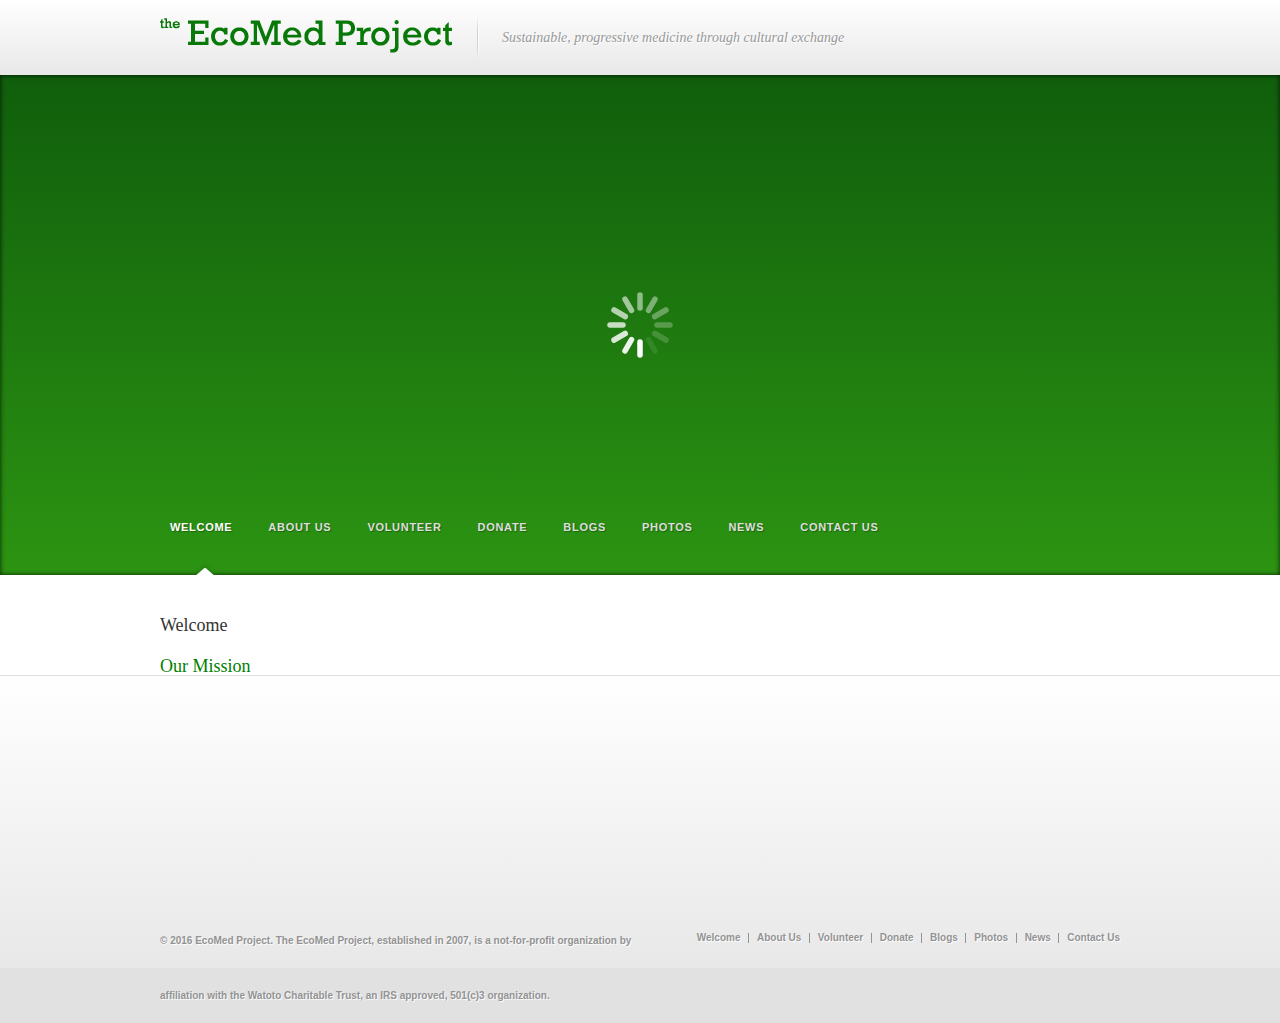
==== index.html @ 35cd2a1d "Major HTML clean up on home page" ====
<!DOCTYPE html>
<html dir="ltr" lang="en-US">
<head>
  <meta http-equiv="Content-Type" content="text/html; charset=UTF-8" />
  <title>EcoMed Project</title>
  <link rel="icon" href="/static/themes/wpaid/favicon.ico" type="image/x-icon" /> 
  <link rel="stylesheet" href="/static/themes/wpaid/style.css" type="text/css" media="screen" />
  <link rel='stylesheet' href='/static/css/main.css' type='text/css' media='all' />
  <script src="https://ajax.googleapis.com/ajax/libs/jquery/1.12.4/jquery.min.js"></script>
  <link rel='canonical' href='http://ecomedproject.org/' />
</head>

<body class="home page page-id-38 page-template page-template-fullpage-php">

  <div id="headerContainer">
    <div id="header">
      <a id="logo" href="/">
        <img src="/static/img/green-logo.png" alt="EcoMed Project Logo" />
      </a>
          
      <h1 id="description">Sustainable, progressive medicine through cultural exchange</h1>   

    </div><!--end header-->
  </div><!--end headerContainer-->    

  <!-- Nav and Slider -->
  <div id="menuContainer">

    <!-- Slider -->
    <div id="pxs_container" class="pxs_container">
      <div class="pxs_bg">
        <div class="pxs_bg1"></div>
      </div>
      <div class="pxs_slider_wrapper">
        <ul class="pxs_slider">
          <li><a href="http://ecomedproject.org/2012/09/welcome-19/"><img width="936" height="328" src="http://ecomedproject.org/wp-content/uploads/2012/09/boat-936x328.jpg" class="attachment-slider wp-post-image" alt="boat" title="" /></a></li>
          <li><a href="http://ecomedproject.org/2012/09/welcome-18/"><img width="936" height="328" src="http://ecomedproject.org/wp-content/uploads/2012/09/liza-936x328.jpg" class="attachment-slider wp-post-image" alt="liza" title="" /></a></li>
          <li><a href="http://ecomedproject.org/2012/09/welcome-17/"><img width="936" height="328" src="http://ecomedproject.org/wp-content/uploads/2012/09/momandchild1-936x328.jpg" class="attachment-slider wp-post-image" alt="momandchild1" title="" /></a></li>
          <li><a href="http://ecomedproject.org/2012/09/welcome-16/"><img width="936" height="328" src="http://ecomedproject.org/wp-content/uploads/2012/09/Clinic2-936x328.jpg" class="attachment-slider wp-post-image" alt="Clinic2" title="" /></a></li>
          <li><a href="http://ecomedproject.org/2012/09/welcome-15/"><img width="936" height="328" src="http://ecomedproject.org/wp-content/uploads/2012/09/Clinic1-936x328.jpg" class="attachment-slider wp-post-image" alt="Clinic1" title="" /></a></li>
          <li><a href="http://ecomedproject.org/2012/09/welcome-14/"><img width="800" height="328" src="http://ecomedproject.org/wp-content/uploads/2012/09/groupandclinic-800x328.jpg" class="attachment-slider wp-post-image" alt="groupandclinic" title="" /></a></li>
          <li><a href="http://ecomedproject.org/2012/09/welcome-13/"><img width="936" height="328" src="http://ecomedproject.org/wp-content/uploads/2012/09/groupshot-936x328.jpg" class="attachment-slider wp-post-image" alt="groupshot" title="" /></a></li>
          <li><a href="http://ecomedproject.org/2012/09/welcome-12/"><img width="936" height="328" src="http://ecomedproject.org/wp-content/uploads/2012/09/groupzstaff-936x328.jpg" class="attachment-slider wp-post-image" alt="groupzstaff" title="" /></a></li>
          <li><a href="http://ecomedproject.org/2012/09/welcome-11/"><img width="936" height="328" src="http://ecomedproject.org/wp-content/uploads/2012/09/janeandmegan-936x328.jpg" class="attachment-slider wp-post-image" alt="janeandmegan" title="" /></a></li>
          <li><a href="http://ecomedproject.org/2012/09/welcome-10/"><img width="936" height="328" src="http://ecomedproject.org/wp-content/uploads/2012/09/kid-936x328.jpg" class="attachment-slider wp-post-image" alt="kid" title="" /></a></li>
          <li><a href="http://ecomedproject.org/2012/09/welcome-9/"><img width="936" height="328" src="http://ecomedproject.org/wp-content/uploads/2012/09/landscape-936x328.jpg" class="attachment-slider wp-post-image" alt="landscape" title="" /></a></li>
          <li><a href="http://ecomedproject.org/2012/09/welcome-8/"><img width="604" height="328" src="http://ecomedproject.org/wp-content/uploads/2012/09/Lisa_Elizabeth_Maya_Patients-604x328.jpg" class="attachment-slider wp-post-image" alt="Lisa_Elizabeth_Maya_Patients" title="" /></a></li>
          <li><a href="http://ecomedproject.org/2012/09/welcome-7/"><img width="936" height="328" src="http://ecomedproject.org/wp-content/uploads/2012/09/me-and-girls-936x328.jpg" class="attachment-slider wp-post-image" alt="me-and-girls" title="" /></a></li>
          <li><a href="http://ecomedproject.org/2012/09/welcome-6/"><img width="936" height="328" src="http://ecomedproject.org/wp-content/uploads/2012/09/maryandkids-936x328.jpg" class="attachment-slider wp-post-image" alt="maryandkids" title="" /></a></li>
          <li><a href="http://ecomedproject.org/2012/09/welcome-5/"><img width="936" height="328" src="http://ecomedproject.org/wp-content/uploads/2012/09/Outpatient_Wait_line2-936x328.jpg" class="attachment-slider wp-post-image" alt="Outpatient_Wait_line2" title="" /></a></li>
          <li><a href="http://ecomedproject.org/2012/09/welcome-4/"><img width="936" height="328" src="http://ecomedproject.org/wp-content/uploads/2012/09/postdeworming1-936x328.jpg" class="attachment-slider wp-post-image" alt="postdeworming1" title="" /></a></li>
          <li><a href="http://ecomedproject.org/2012/09/welcome-3/"><img width="936" height="328" src="http://ecomedproject.org/wp-content/uploads/2012/09/siomafalls1-936x328.jpg" class="attachment-slider wp-post-image" alt="siomafalls1" title="" /></a></li>
          <li><a href="http://ecomedproject.org/2012/09/welcome-2/"><img width="936" height="328" src="http://ecomedproject.org/wp-content/uploads/2012/09/sunset1-936x328.jpg" class="attachment-slider wp-post-image" alt="sunset1" title="" /></a></li>
          <li><a href="http://ecomedproject.org/2012/09/welcome/"><img width="936" height="328" src="http://ecomedproject.org/wp-content/uploads/2012/09/takingBP1-936x328.jpg" class="attachment-slider wp-post-image" alt="takingBP1" title="" /></a></li>
          <li><a href="http://ecomedproject.org/2012/09/test/"><img width="936" height="328" src="http://ecomedproject.org/wp-content/uploads/2012/09/truckandgirls1-936x328.jpg" class="attachment-slider wp-post-image" alt="truckandgirls1" title="" /></a></li>
          <li><a href="http://ecomedproject.org/2012/09/homeimage/"><img width="936" height="328" src="http://ecomedproject.org/wp-content/uploads/2012/09/working1-936x328.jpg" class="attachment-slider wp-post-image" alt="working1" title="" /></a></li>
        </ul>
        <ul class="pxs_thumbnails"></ul>
        <div class="pxs_navigation">
          <span class="pxs_next"></span>
          <span class="pxs_prev"></span>
        </div>
      </div>
    </div> <!-- end Slider -->

    <!-- Main Nav -->
    <div id="menuBox">
      <div id="navigation" class="menu-emp-main-container">
        <ul id="dropmenu" class="menu">
          <li class="current-menu-item">
            <a href="/">Welcome</a>
          </li>
          <li>
            <a href="about-us/">About Us</a>
          </li>
          <li>
            <a href="/volunteer/">Volunteer</a>
          </li>
          <li>
            <a href="/donate/">Donate</a>
          </li>
          <li>
            <a href="/blogs/">Blogs</a>
          </li>
          <li>
            <a href="/pages/">Photos</a>
          </li>
          <li>
            <a href="/news/">News</a>
          </li>
          <li>
            <a href="/contact/">Contact Us</a>
          </li>
        </ul>
      </div> 
    </div><!-- end Main Nav -->

  </div><!-- end Slider and Nav -->



<!-- Main Content -->

  <div id="contentContainer">
    <div id="content" class="middle">
      <div id="main">
        <h2 class="entrytitle">Welcome</h2>
        
        <div class="entry">
          <h2><span style="color: #008000;">Our Mission</span></h2>
          <p>The EMP&#8217;s mission is to promote cultural exchange in the art
of medicine and create a global dialogue between health professionals about
facilitating progressive and sustainable practices.
          </p>
          <h2><span style="color: #008000;">Our Focus</span></h2>
          <p>The EcoMed Project’s goals focus on preventative health, education
programs, and promoting sustainable medical care in harmony with the surrounding environment and culture of under-served populations. Our current efforts are in Zambia where the EMP sends pre-medical students and medical students to volunteer at rural health clinics which serve the Lozi community. The largest clinic and operating room are located in Sioma. The new outpatient clinic and maternity/delivery ward, recently built by funding from the EMP, is located in Sankande. The government has staffed the Sankande clinic, however a clinical officer’s house still needs to be finished in order to have a full-time healthcare worker available. Volunteers reside at our partner’s campsite, ZEEC (Zambezi Environmental Education Camp), a 6 hour drive from Livingstone, Zambia. Each year, volunteers help raise funds for pertinent health-related projects desired by the local community. When they travel to Zambia, volunteers help in the clinics and on outreach medical trips to remote villages.</p>

        </div>
      </div><!--end main-->
    </div><!--end content-->
  </div><!--end contentContainer-->



<!-- Footer -->

  <div id="footerContainer">
    <div id="footer">
      <div id="footerMenu" class="menu-footer-container">
        <ul id="footerDrop" class="menu">
          <li class="current-menu-item"><a href="/">Welcome</a></li>
          <li><a href="/about-us/">About Us</a></li>
          <li><a href="/volunteer/">Volunteer</a></li>
          <li><a href="/donate/">Donate</a></li>
          <li><a href="/blogs/">Blogs</a></li>
          <li><a href="/pages/">Photos</a></li>
          <li><a href="/news/">News</a></li>
          <li><a href="/contact/">Contact Us</a></li>
        </ul>
      </div> 
      <p id="copyright">
      &copy; 2016 EcoMed Project. The EcoMed Project, established in 2007, is a
      not-for-profit organization by affiliation with the Watoto Charitable
      Trust, an IRS approved, 501(c)3 organization.
      </p>
        
    </div><!--end footer-->
  </div><!--end footerContainer-->

<script src="/static/themes/wpaid/scripts/scripts.js"></script>

<script>
 jQuery.noConflict(); jQuery(document).ready(function(){
     molitorscripts();

     //SLIDER
     jQuery('#pxs_container').parallaxSlider({auto:25000});
 });
 </script>

</body>
</html>
---- static/themes/wpaid/style.css ----
/*
Theme Name: WordPress AID
Theme URI: http://themolitor.com
Description: Theme developed by Chris Molitor.
Author: Chris Molitor
Author URI: http://themolitor.com/
License: GNU General Public License
License URI: license.txt
Version: 1.1.1
*/

.aligncenter,
.bypostauthor,
.sticky {}

* {padding: 0; margin: 0; line-height: 1.6em;}

html {overflow-x: hidden;}

/* -----BODY STUFF----- */
body {height:auto; width:auto; font-family:'Arial', Sans-Serif; color:#555; background: #e1e1e1;}

/* -----A TAG STUFF----- */
a {text-decoration:none;}
a:hover {text-decoration:none;}

p {font-size: 12px;}

/* -----H TAG STUFF----- */
h1,h2,h3, h4, h5, h6 {color: #333; font-weight: normal; font-family: "Georgia", serif; line-height: 1.2em; margin-bottom: 10px;}
h1,h1 a,h1 a:visited,
h2,h2 a,h2 a:visited,
h3,h3 a,h3 a:visited,
h4,h4 a,h4 a:visited,
h5,h5 a,h5 a:visited,
h6,h6 a,h6 a:visited {text-decoration:none; line-height: 1.2em;}
h1 a:hover,
h2 a:hover,
h3 a:hover,
h4 a:hover,
h5 a:hover,
h6 a:hover {text-decoration:none;}

/* -----PAGE STUFF----- */
#contentContainer {width:100%; background: #fff;}
#content {margin: 0 auto; padding: 40px 0 60px;  width:960px;}

#main {width:450px;}
.sidebar {width: 215px;}

#content.middle #main {float: left; margin-left: 40px;}
#content.middle #leftSidebar {float: left;}
#content.middle #rightSidebar {float: right;}

#content.left #main { float: left;}
#content.left #leftSidebar {float: right; margin-right: 40px;}
#content.left #rightSidebar {float: right;}

#content.right #main {float: left;}
#content.right #leftSidebar {float: left; margin-right: 40px;}
#content.right #rightSidebar {float: left; margin-right: 40px;}

body.page-template-fullpage-php #content #main {margin: 0; width: 100%;}

/*--NEW v1.1--*/
body.page-template-two-column-php #content #main,
#content.twoColumn #main {margin: 0; width: 705px;}

body.page-template-two-column-php #content #leftSidebar,
#content.twoColumn #leftSidebar {margin:0 40px 0 0;}

body.page-template-two-column-php #content.left #leftSidebar,
#content.left.twoColumn #leftSidebar {margin:0 0 0 40px;}

body.page-template-two-column-php #content #rightSidebar,
#content.twoColumn #rightSidebar {display: none;}

#content.twoColumn .postTitle {width: 440px;}


/*---------HEADER STUFF-----------*/
#headerContainer {
	width:100%; 
	height: 75px;
	background: #ffffff;
	background: -webkit-gradient(linear, left top, left bottom, from(#ffffff), to(#e8e8e8));
	background: -moz-linear-gradient(top,  #ffffff,  #e8e8e8);
	filter: progid:DXImageTransform.Microsoft.gradient(startColorstr='#ffffff', endColorstr='#e8e8e8');
}
#header {position: relative;margin: 0 auto;  width:960px;}
a#logo  {margin-top: 18px; float: left; display: block;}

#description {text-shadow: 1px 1px 1px #fff; font-size: 14px; font-style: italic; color: #999; line-height: 75px; background: url(images/tagline_divider.png) no-repeat left center; padding-left: 25px; margin-left: 25px; float: left;}

/*--------MENU CONTAINER------*/
#menuContainer {
	height: 100px;	
	width: 100%;
	position: relative;	
	-moz-box-shadow: inset 0 0 5px rgba(0,0,0,.8);
	-webkit-box-shadow: inset 0 0 5px rgba(0,0,0,.8);
	box-shadow: inset 0 0 5px rgba(0,0,0,.8);
}
body.home #menuContainer {height: 500px;}

#mapBox {width: 100%; height: 100%;}
#menuBox {width:960px; height: 70px; position: absolute; margin-left: -480px; bottom: 0; left: 50%; z-index: 1000;}

/*------ALERT BOX STUFF-------*/
#alert {
	padding: 30px 50px 30px 110px; 
	margin-bottom: 40px; 
	border: 1px solid #c52727; 
	outline: 1px solid #555; 
	background:#A20C0C url(images/alert_bg.png) repeat; 
	position: relative;
	width: 795px;
	margin-left: 1px;
}
#alert p {font-size: 17px; font-weight: bold; color: #fff; text-shadow: 1px 1px 1px rgba(0,0,0,.2);}
#alert p a {border-bottom: 1px dotted #fff; color: #fff;}
#alert p a:hover {border-bottom: 1px solid #fff; color: #fff;}
#ex {
	width: 77px; 
	text-align: center; 
	height: 100%; 
	position: absolute; 
	left: 0; 
	top: 0; 
	border-right: 1px solid #740909;
	outline: 1px solid #c52727;
	background: #980B0B;
	background: -webkit-gradient(linear, left top, left bottom, from(#A20C0C), to(#8b0a0a));
	background: -moz-linear-gradient(top,  #A20C0C,  #8b0a0a);
	filter: progid:DXImageTransform.Microsoft.gradient(startColorstr='#A20C0C', endColorstr='#8b0a0a');
	
}
#ex img {width: 15px; height: 55px; position: absolute; left: 50%; top:50%; margin: -26px 0 0 -6px; }
#closeAlert {
	width: 20px; 
	height: 20px; 
	color: #fff; 
	text-align: center; 
	line-height: 19px; 
	position: absolute; 
	right: 7px; 
	top: 7px;
	font-weight: bold;	
	font-size: 10px;
	border: 1px solid #c52727;
	background: #A20C0C; 
	outline: 1px solid #740909;
}
#closeAlert:hover {background: #c52727;}

/*--------FOOTER STUFF--------*/
#footerContainer {
	position: relative;
	width:100%; 
	border-top: 1px solid #ddd;
	background: #ffffff;
	background: -webkit-gradient(linear, left top, left bottom, from(#ffffff), to(#e8e8e8));
	background: -moz-linear-gradient(top,  #ffffff,  #e8e8e8);
	filter: progid:DXImageTransform.Microsoft.gradient(startColorstr='#ffffff', endColorstr='#e8e8e8');	
}
#footer {clear:both; height: 55px; margin: 0 auto;  width:960px; font-weight: bold;}
#footer #copyright {font-size: 10px; color: #949393;  line-height: 55px; text-shadow: 1px 1px 1px #fff;}

#backToTop {display:block; width: 84px; background: url(images/top.png) no-repeat left top; height: 34px; padding-top: 44px; position: absolute; top: -24px; left: 50%; margin-left: -42px; font-size: 10px; text-align: center; color: #949393; text-shadow: 1px 1px 1px #fff; z-index: 1000;}
#backToTop:hover {background: url(images/top.png) no-repeat right top;}

/*----SPONSOR CAROUSEL STUFF-----*/
#carouselContainer {position: relative; width: 100%; background: #eee url(images/sponsor_tile.jpg) repeat; padding: 65px 0 0; border-top: 1px solid #ddd;}

#sponsorsTitle {
	width: 161px; 
	height: 44px; 
	line-height: 44px; 
	color: #fff; 
	text-shadow: 1px 1px 1px rgba(0,0,0,.2); 
	text-align: center; 
	font-size: 12px; 
	text-transform: uppercase; 
	background: url(images/sponsor_title.png) no-repeat;
	position: absolute;
	top: -11px;
	left: 50%;
	font-weight: bold;
	margin-left: -80px;
	font-family: sans-serif;
	letter-spacing: .7px;
}

.jcarousel-container {width: 960px; height: 205px; margin: 0 auto;}
.jcarousel-item {
	width: 178px; 
	height: 144px; 
	margin:0 15px 0 0;
	border: 1px solid #ddd; 
	position: relative;
}
.jcarousel-item:hover {
	border: 1px solid #ccc; 
}
.jcarousel-prev,
.jcarousel-next {
	position: absolute;
	top: 55px;
	width: 36px;
    height: 36px;
    cursor: pointer;
}
.jcarousel-next {right: -70px; background: url(images/sponsor_arrows.png) no-repeat right top;}
.jcarousel-prev {left: -70px; background: url(images/sponsor_arrows.png) no-repeat left top;}
.jcarousel-next:hover {background: url(images/sponsor_arrows.png) no-repeat right bottom;}
.jcarousel-prev:hover {background: url(images/sponsor_arrows.png) no-repeat left bottom;}
#carousel {overflow: hidden; height: 205px;}

/*--------Slider Style--------*/
.pxs_container {
	width:100%;
	height:500px;
	position:absolute;
	overflow:hidden;
	left: 0;
	top: 0;
}
.pxs_bg .pxs_bg1 {
	position:absolute;
	top:0px;
	left:0px;
	width:100%;
	height:500px;
	display: none;
}
.pxs_slider_wrapper {display:none;}
.pxs_container ul {
	margin:0px;
	padding:0px;
	list-style:none;
}
ul.pxs_slider {
	position:absolute;
	left:0px;
	top:47px;
	height:350px;
}
ul.pxs_slider li {
	height:350px;
	float:left;
	position:relative;
}
ul.pxs_slider li a {
	display:block;
	margin:0 auto;
	height: 328px;
	width: 936px;
	border: 12px solid transparent;
	background: url(images/sliderimg_bg.png) repeat-x left center;
	-moz-box-shadow:0px 0px 20px rgba(0,0,0,.3);
	-webkit-box-shadow:0px 0px 20px rgba(0,0,0,.3);
	box-shadow:0px 0px 20px rgba(0,0,0,.3);
}
ul.pxs_slider li a img {
	display:block;
	height: 328px;
	width: 936px;
}
ul.pxs_thumbnails {
	height:35px;
	position:absolute;
	top:350px;
	left:50%;
	margin-left: -448px;
	overflow: hidden;
}
ul.pxs_thumbnails li {
	display:inline-block;
	height:9px;
	width: 9px;
	margin-right: 10px;
	background: #bbb;
	-moz-border-radius:10px;
	-webkit-border-radius:10px;
	border-radius:10px;
	-moz-box-shadow:0px 0px 9px rgba(0,0,0,.8);
	-webkit-box-shadow:0px 0px 9px rgba(0,0,0,.8);
	box-shadow:0px 0px 9px rgba(0,0,0,.8);
	/*THIS IS AN IE7 FIX --> */zoom: 1;*display:inline;
}
ul.pxs_thumbnails li:hover,
ul.pxs_thumbnails li.selected {cursor: pointer; background: #fff;}

.pxs_navigation span{
	position:absolute;
	width:60px;
	height:60px;
	top:195px;
	cursor:pointer;
}

.pxs_navigation span.pxs_prev {
	left: 50%;
	margin-left: -560px;
	background:url(images/arrows.png) no-repeat left top;
}
.pxs_navigation span.pxs_next {
	right: 50%;
	margin-right: -560px;
	background:url(images/arrows.png) no-repeat right top;
}
.pxs_navigation span.pxs_prev:hover {background:url(images/arrows.png) no-repeat left bottom;}
.pxs_navigation span.pxs_next:hover {background:url(images/arrows.png) no-repeat right bottom;}


/*-------MAIN NAVIGATION STUFF--------*/
#navigation {width: 960px; position: absolute; left: 0; bottom: 0;}
#dropmenu {list-style:none; position:relative; width:100%; z-index: 400;}
#dropmenu > li {position:relative; float: left; height: 70px;}
#dropmenu > li:first-child > a {padding: 0 18px 0 10px;} 
#dropmenu > li > a { 
	display: block; 
	line-height: 45px; 
	font-size: 11px; 
	text-transform: uppercase; 
	padding: 0 18px; 
	font-weight: bold; 
	color: #ddd;
	text-shadow: 1px 1px 1px rgba(0,0,0,.3);
	letter-spacing: .7px;
}
#dropmenu li.action {float: right; width: 215px; text-align: center;}
#dropmenu li.action a {
	padding: 0;
	color: #fff;
	background:url(images/donate.png) repeat-x left top;
	-webkit-box-shadow: 0px 0px 5px rgba(0,0,0,.3);
	-moz-box-shadow: 0px 0px 5px rgba(0,0,0,.3);
	box-shadow: 0px 0px 5px rgba(0,0,0,.3);
}
#dropmenu > li.action:hover {background: none;}
#dropmenu li.action a:hover {
	background:url(images/donate.png) repeat-x left bottom;
}
#dropmenu li.action a:active {
	-webkit-box-shadow: 0px 0px 3px rgba(0,0,0,.2);
	-moz-box-shadow: 0px 0px 3px rgba(0,0,0,.2);
	box-shadow: 0px 0px 3px rgba(0,0,0,.2);
}
#dropmenu li a:hover {text-decoration: none; color: #fff;}
#dropmenu li ul {
	list-style:none; 
	display:none; 
	position:absolute; 
	width:200px; 
	padding: 15px 0;
	z-index:300; 
	top:70px; 
	left: 0;
	border: 1px solid #eee;
	border-width: 0 1px 1px 0;
	background: #ffffff;
	background: -webkit-gradient(linear, left top, left bottom, from(#ffffff), to(#eeeeee));
	background: -moz-linear-gradient(top,  #ffffff,  #eeeeee);
	-webkit-box-shadow: 3px 3px 3px rgba(0,0,0,.05);
	-moz-box-shadow: 3px 3px 3px rgba(0,0,0,.05);
	box-shadow: 3px 3px 3px rgba(0,0,0,.05);
}
#dropmenu li ul li {position:relative;}
#dropmenu li ul li a {font-size: 11px; padding: 10px 20px; display: block; color: #555; font-weight: bold; text-shadow: 1px 1px 1px #fff}
#dropmenu li ul li a:hover {color: #555; background: #e8e8e8;}
#dropmenu li ul li ul {position:absolute;top:-15px; left:200px; z-index: 301}
#dropmenu li:hover ul ul, 
#dropmenu li:hover ul ul ul, 
#dropmenu li:hover ul ul ul ul {display:none;}
#dropmenu li:hover ul, 
#dropmenu li li:hover ul, 
#dropmenu li li li:hover ul, 
#dropmenu li li li li:hover ul {display:block;}
#dropmenu li.current-menu-item > a,
#dropmenu li.current-menu-ancestor > a,
#dropmenu li.current-menu-parent > a {background: none; color: #000;}

#dropmenu > li.current-menu-item > a,
#dropmenu > li.current-menu-ancestor > a,
#dropmenu > li.current-menu-parent > a {background: none; color: #fff;}

#dropmenu > li.current-menu-item,
#dropmenu > li.current-menu-ancestor,
#dropmenu > li.current-menu-parent,
#dropmenu > li:hover {background: url(images/indicator.png) no-repeat center bottom;}

span.menuPlus {margin:0 0 0 10px;}

/*------FOOTER MENU----------*/
#footerMenu {width: 50%; float: right;}
#footerDrop {list-style:none; position:relative; width:100%; z-index: 400; text-align: right;}
#footerDrop li {list-style:none; position:relative; padding-top: 20px; display: inline-block; /*THIS IS AN IE7 FIX --> */zoom: 1;*display:inline;}
#footerDrop li:first-child a {border: none;}
#footerDrop li a { 
	display: block; 
	line-height: 10px; 
	font-size: 10px; 
	padding: 0 0 0 8px;
	margin-left: 3px;
	border-left: 1px solid #949393; 
	color: #949393;
	text-shadow: 1px 1px 1px #fff;
}
#footerDrop li a:hover {color: #333;}


/* ----TOOL TIP STYLE----- */
.itooltip {
	display:none; 
	font-size: 12px; 
	color: #fff; 
	z-index: 10000000; 
	position:absolute; 
	background: #000; 
	padding: 5px 10px;
	-moz-border-radius: 10px;
	-webkit-border-radius: 10px;
	border-radius: 10px; 
	-moz-border-radius-topleft: 0;
	-webkit-border-radius-top-left: 0;
	border-radius-topleft: 0; 
	border:1px solid #fff;
}

/* -----SEARCH STUFF----- */
#searchform {width: 215px; float: right; background: transparent url(images/search_bg.png) no-repeat center center; margin-top: 22px; height: 33px;}
#searchform #s {width:150px; padding:0px 5px; height: 33px; line-height: 33px; margin: 0 0 0 10px; border: none; background: none; font-size: 11px;}
#searchform #searchsubmit {cursor: pointer; padding:8px 10px; float: right;} 
#searchform #searchsubmit:hover {text-decoration: none;}

/* -----POST AND ENTRY STUFF----- */
.blogThumb {width: 225px; height: 225px;display: block; float: left; position: relative; z-index: 100; overflow: hidden; background: #000;}

.postTitle {
    background:#f7f7f7;
    padding: 20px;
    width: 185px; 
    height: 185px; 
    float: left;
    position: relative;
    z-index: 99;
}
.metaInfo {display: block; width: 185px; position: absolute; bottom: 20px; left: 20px; font-size: 10px; font-style: italic;text-align: left; color: #666}
.noImage {width: 410px; }

.listing .post,
.listing .page {margin: 0 0 20px; height: 225px;}
h2.posttitle, 
.entrytitle,
.postTitle h2 a,
.postTitle h2 {
	font-size: 18px;
}

h2.posttitle, .entrytitle {margin-bottom: 15px;}
.entry{font-size: 12px;}
.entry ol,.entry ul {margin:0 0 15px 25px; padding: 0; font-size: 12px;}
.entry li {padding:0 0 0 5px; list-style-position:outside; line-height: 1.5em;}
.entry p {margin: 0 0 15px;}
.details {font-size: 12px;  margin-bottom: 35px;}
.entry h1, .entry h2, .entry h3, .entry h4,.entry h5,.entry h6 {}

#crumbs {font-size: 10px; font-style: italic; margin-bottom: 15px; background: #F7F7F7; padding: 3px 8px; color: #888;}

.gallery img.attachment-thumbnail {border: 0px solid #ccc !important;}
.wp-caption-text,
.gallery-caption,
.wp-caption {font-size: 10px; color: #555;}

.gallery-icon a:hover img {outline: 5px solid #eee;}

/*--- POST THUMBNAIL STUFF ---*/
div.post a.thumbLink {float: left; border: 1px solid #000; display: block;  margin:0 20px 20px 0;}
div.post a.thumbLink img { padding: 5px; background: #444; border: 1px solid #666;}

/*-------BLOG PAGE NAVIGATION STUFF----------*/
.navigation {float:left; font-size:12px; width: 100%;}
.navigation .pagenav a {display: block; font-family: "georgia",serif; font-style: italic;}

/*-----SIDEBAR STUFF----*/
.sidebar {margin-top: 5px;}
.sidebar ul li.widget {list-style: none; margin: 0 0 25px; font-size: 12px; }
.sidebar ul li.widget h2.widgettitle {margin-bottom: 15px; font-size: 16px;}
.sidebar p {text-align: justify;}
.sidebar ul li.widget ul li {list-style-type:disc; list-style-position: outside; margin-left: 15px; margin-bottom: 10px;}
.sidebar ul li.widget ul li ul li {padding: 0 0 0 15px; list-style-type:disc; list-style-position: inside;}

#ticker {display:block; background: url(images/ticker.png) no-repeat center left; width: 206px; height: 33px; font-size: 20px; letter-spacing: 16px; text-align: right; line-height: 33px; padding-left: 6px; *padding:0 6px 0 0;}

a.socialIcons {
    display: block;
    float: left;
    height: 24px;
    margin: 0 9px 9px 0;
    width: 24px;
}

/* -----COMMENT STUFF----- */
#commentsection {width:100%;   font-size: 12px;}
.commentlist {width: 100%; list-style:none; }
h3.comments {margin:40px auto 20px;}
.commentlist li,#commentform input,#commentform textarea {font:.9em 'Lucida Grande', Verdana, Arial, Sans-Serif;}
.commentlist li {font-weight:bold;list-style:none; padding:15px 0; font-size:12px;}
.commentlist li img.avatar {float:left;margin-right:22px;}
.commentlist cite,.commentlist cite a {font-weight:bold;font-style:normal;}
.commentlist p {font-weight:normal; text-transform:none;margin:10px 5px 10px 83px; font-size: 12px;}
.commentlist .pingback p {margin:10px 5px 10px;}
#commentform p {margin:7px 0;}
.commentmetadata {font-weight:normal;display:block; font-size:10px; color:#333; padding:3px 0 0; text-transform:uppercase;}
cite.fn {text-transform:uppercase;}
.commentlist {text-align:justify;padding:0 0 40px;}
.nocomments {text-align:center;}
#recentcomments li {}
.alt {}

.commentlist .reply {text-align: right;}

.commentlist .children li {margin-left: 30px; background: #F7F7F7; padding: 15px; margin-top: 15px;}

/*---FORM STUFF---*/
input[type="text"],input[type="password"] {padding: 8px; width:170px; margin:5px 0 0 0;}
textarea {padding: 8px; width:90%; font-family: sans-serif; font-size: 12px; height: 150px;}

.sidebar input[type="text"] {margin: 5px 0 10px 0; width: 195px;}

input[type="text"],
input[type="password"],
textarea {
	 border: 1px solid #ddd;
	-moz-border-radius: 5px;
	-webkit-border-radius: 5px; 
	border-radius: 5px;
}

#commentform input[type="submit"], 
input[type="submit"],
a.button,
.reply > a {
	cursor: pointer;
	width: auto;
	display: inline-block;
	font-weight: bold;
	padding: 5px 15px;
	font-size: 10px;
	color: #555;
	text-shadow: 0px 1px 1px #fff;
	border: 1px solid #fff;
	background: #dfdfdf;
	background: -webkit-gradient(linear, left top, left bottom, from(#fefefe), to(#eeeeee));
	background: -moz-linear-gradient(top,  #fefefe,  #eeeeee);
	filter: progid:DXImageTransform.Microsoft.gradient(startColorstr='#fefefe', endColorstr='#eeeeee');
	-moz-border-radius: 5px;
	-webkit-border-radius: 5px; 
	border-radius: 5px;
	-webkit-box-shadow: 0px 0px 1px #222;
	-moz-box-shadow: 0px 0px 1px #222;
	box-shadow: 0px 0px 1px #222;
	/*THIS IS AN IE7 FIX --> */zoom: 1;*display:inline;
}
#commentform input[type="submit"]:hover, 
input[type="submit"]:hover,
a.button:hover,
.reply a:hover  {
	text-decoration: none;
	background: #fefefe;
	background: -webkit-gradient(linear, left top, left bottom, from(#eeeeee), to(#fefefe));
	background: -moz-linear-gradient(top,  #eeeeee,  #fefefe);
	filter: progid:DXImageTransform.Microsoft.gradient(startColorstr='#eeeeee', endColorstr='#fefefe');
}

label small {color: #888; padding-left: 5px;}

#sidebar #searchform {padding: 0 0 10px;}
#sidebar input, #sidebar textarea {padding:3px}
#sidebar input[type="submit"]{cursor:pointer;}

/* -----UNIVERSAL STUFF----- */
code {font:1.1em 'Courier New', Courier, Fixed;}
acronym,abbr,span.caps {font-size:.9em;letter-spacing:.07em;cursor:help;}
p img {max-width:100%;}
img.centered {display:block;margin:0 auto;}
img.alignright {display:inline;margin:0 0 15px 15px;}
img.alignleft {display:inline;margin:0 15px 15px 0;}
.alignright {float:right;}
.alignleft {float:left;}
acronym.abbr {border-bottom:1px dashed #999;}
blockquote {padding-left:20px; margin-left: 15px; border-left: 5px solid #f7f7f7; font-style: italic; color: #888;}
blockquote cite {display:block;margin:5px 0 0;}
.center {text-align:center;}
hr {display:none;}
a img {border:none;}
img#wpstats {width:0;height:0;border:none;overflow:hidden;}
#hideme {visibility:hidden;}
.hidden {visibility: hidden; display: none;}
.rssSummary {padding-bottom:15px;}
.clear {clear: both;}
.clearLeft {clear: left;}
p.clear {height:1px; width:1px; }
.hide {display: none;} 

/* -----CALENDAR STUFF----- */
#wp-calendar {empty-cells:show;width:100%;margin:10px auto 0;}
#wp-calendar #prev a,#wp-calendar #next a {font-size:9pt;}
#wp-calendar #next a {padding-right:10px;text-align:right;}
#wp-calendar #prev a {padding-left:10px;text-align:left;}
#wp-calendar a {text-decoration:none;display:block;}
#wp-calendar caption {font:bold 1.3em 'Lucida Grande', Verdana, Arial, Sans-Serif;text-align:center;width:100%;}
#wp-calendar th {font-style:normal;text-transform:capitalize;}
#wp-calendar td {text-align:center;padding:3px 0;}
#wp-calendar td.pad:hover {background-color:#fff;}

/*----TAG CLOUD WIDGET STUFF-------*/
.widget_tag_cloud a {
	font-size: 12px !important;
	display: block;
	float: left;
	padding: 2px 8px;
	margin: 0 3px 3px 0;
	background: #F7F7F7;
	border: 1px solid #ddd;
}
.widget_tag_cloud a:hover {background: #eee;}
.widget_tag_cloud:after {
    content: ".";
    display: block;
    height: 0;
    clear: left;
    visibility: hidden;
    *zoom:1
}
---- static/css/main.css ----
a,
#footerDrop li.action a {
  color: #00537a;
}

a:hover {
  color: #2e9950;
}

#menuContainer {
  background: #2c9412;
  background: -webkit-gradient(linear, left top, left bottom, from(#105e0c), to(#2c9412));
  background: -moz-linear-gradient(top, #105e0c,  #2c9412);
  filter: progid:DXImageTransform.Microsoft.gradient(startColorstr='#105e0c', endColorstr='#2c9412');
}

#mapBox,
.pxs_bg .pxs_bg1 {
  background:transparent url(http://ecomedproject.org/wp-content/themes/wpaid/images/map.png) repeat-x center center;
}
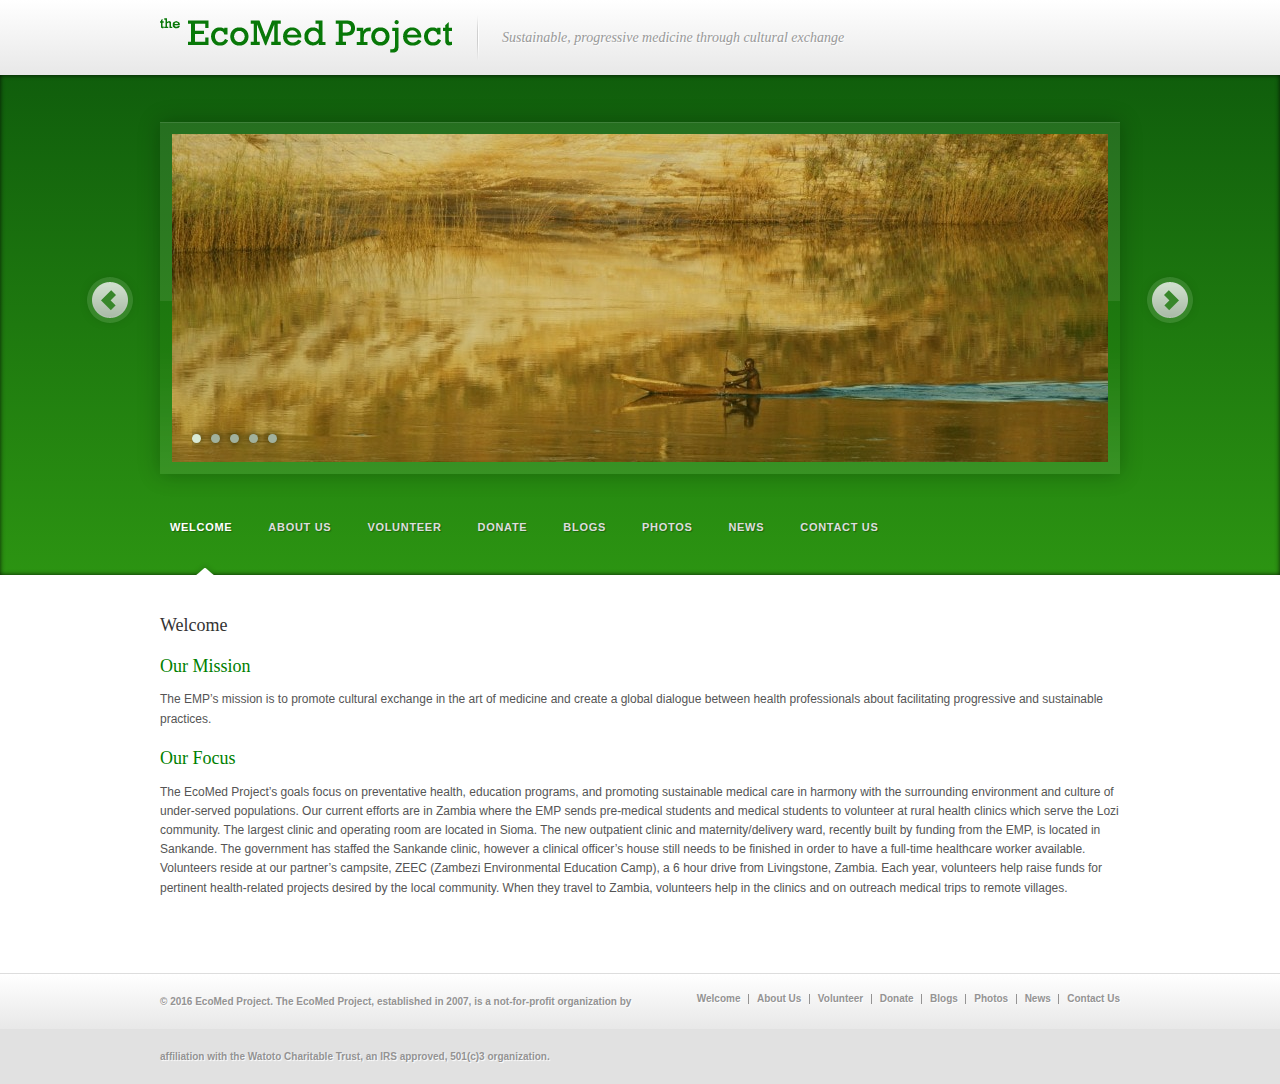
==== commit 1f8f6d67: "Slider images" ====
--- a/index.html
+++ b/index.html
@@ -33,7 +33,33 @@
       </div>
       <div class="pxs_slider_wrapper">
         <ul class="pxs_slider">
-          <li><a href="http://ecomedproject.org/2012/09/welcome-19/"><img width="936" height="328" src="http://ecomedproject.org/wp-content/uploads/2012/09/boat-936x328.jpg" class="attachment-slider wp-post-image" alt="boat" title="" /></a></li>
+          <li>
+            <a href="http://ecomedproject.org/2012/09/welcome-19/">
+              <img width="936" height="328" src="/static/img/slider/boat-936x328.jpg" class="attachment-slider wp-post-image" alt="boat" title="" />
+            </a>
+          </li>
+          <li>
+            <a href="http://ecomedproject.org/2012/09/welcome-19/">
+              <img width="936" height="328" src="/static/img/slider/momandchild1-936x328.jpg" class="attachment-slider wp-post-image" alt="Mother and Daughter" title="" />
+            </a>
+          </li>
+          <li>
+            <a href="http://ecomedproject.org/2012/09/welcome-19/">
+              <img width="936" height="328" src="/static/img/slider/groupshot-936x328.jpg" class="attachment-slider wp-post-image" alt="Group Shot" title="" />
+            </a>
+          </li>
+          <li>
+            <a href="http://ecomedproject.org/2012/09/welcome-19/">
+              <img width="936" height="328" src="/static/img/slider/landscape-936x328.jpg" class="attachment-slider wp-post-image" alt="Africa Landscape" title="" />
+            </a>
+          </li>
+          <li>
+            <a href="http://ecomedproject.org/2012/09/welcome-19/">
+              <img width="936" height="328" src="/static/img/slider/maryandkids-936x328.jpg" class="attachment-slider wp-post-image" alt="Mary and Kids" title="" />
+            </a>
+          </li>
+
+<!--           <li><a href="http://ecomedproject.org/2012/09/welcome-19/"><img width="936" height="328" src="http://ecomedproject.org/wp-content/uploads/2012/09/boat-936x328.jpg" class="attachment-slider wp-post-image" alt="boat" title="" /></a></li>
           <li><a href="http://ecomedproject.org/2012/09/welcome-18/"><img width="936" height="328" src="http://ecomedproject.org/wp-content/uploads/2012/09/liza-936x328.jpg" class="attachment-slider wp-post-image" alt="liza" title="" /></a></li>
           <li><a href="http://ecomedproject.org/2012/09/welcome-17/"><img width="936" height="328" src="http://ecomedproject.org/wp-content/uploads/2012/09/momandchild1-936x328.jpg" class="attachment-slider wp-post-image" alt="momandchild1" title="" /></a></li>
           <li><a href="http://ecomedproject.org/2012/09/welcome-16/"><img width="936" height="328" src="http://ecomedproject.org/wp-content/uploads/2012/09/Clinic2-936x328.jpg" class="attachment-slider wp-post-image" alt="Clinic2" title="" /></a></li>
@@ -53,7 +79,7 @@
           <li><a href="http://ecomedproject.org/2012/09/welcome-2/"><img width="936" height="328" src="http://ecomedproject.org/wp-content/uploads/2012/09/sunset1-936x328.jpg" class="attachment-slider wp-post-image" alt="sunset1" title="" /></a></li>
           <li><a href="http://ecomedproject.org/2012/09/welcome/"><img width="936" height="328" src="http://ecomedproject.org/wp-content/uploads/2012/09/takingBP1-936x328.jpg" class="attachment-slider wp-post-image" alt="takingBP1" title="" /></a></li>
           <li><a href="http://ecomedproject.org/2012/09/test/"><img width="936" height="328" src="http://ecomedproject.org/wp-content/uploads/2012/09/truckandgirls1-936x328.jpg" class="attachment-slider wp-post-image" alt="truckandgirls1" title="" /></a></li>
-          <li><a href="http://ecomedproject.org/2012/09/homeimage/"><img width="936" height="328" src="http://ecomedproject.org/wp-content/uploads/2012/09/working1-936x328.jpg" class="attachment-slider wp-post-image" alt="working1" title="" /></a></li>
+          <li><a href="http://ecomedproject.org/2012/09/homeimage/"><img width="936" height="328" src="http://ecomedproject.org/wp-content/uploads/2012/09/working1-936x328.jpg" class="attachment-slider wp-post-image" alt="working1" title="" /></a></li> -->
         </ul>
         <ul class="pxs_thumbnails"></ul>
         <div class="pxs_navigation">
@@ -118,6 +144,7 @@
 
         </div>
       </div><!--end main-->
+      <div class="clear"></div>
     </div><!--end content-->
   </div><!--end contentContainer-->
 
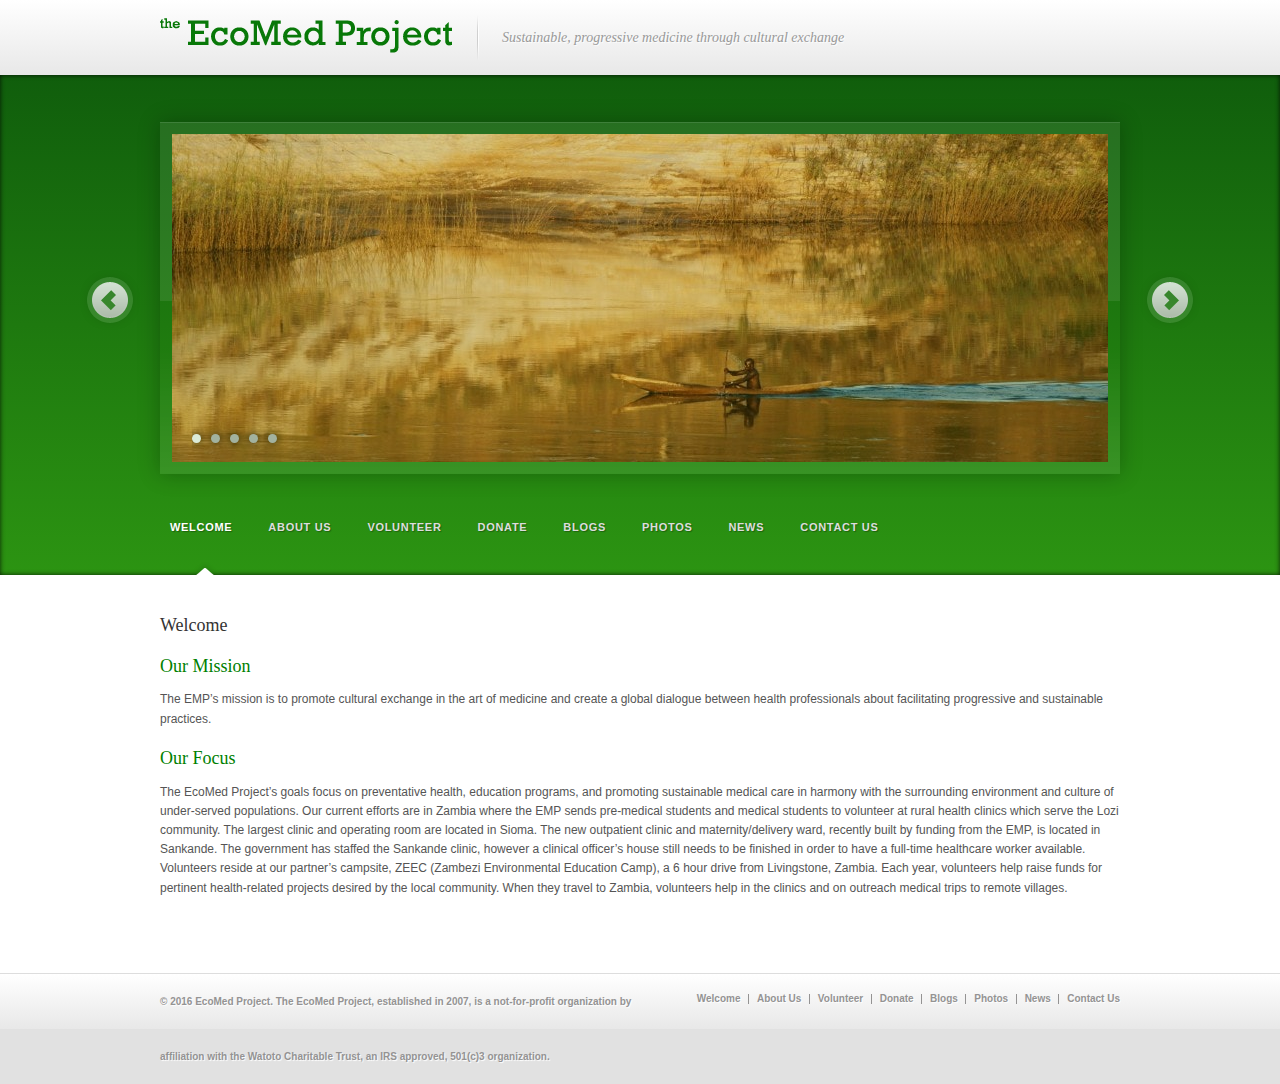
==== commit c6784f77: "Taking out slider picture links (in a crappy way)" ====
--- a/index.html
+++ b/index.html
@@ -34,27 +34,27 @@
       <div class="pxs_slider_wrapper">
         <ul class="pxs_slider">
           <li>
-            <a href="http://ecomedproject.org/2012/09/welcome-19/">
+            <a>
               <img width="936" height="328" src="/static/img/slider/boat-936x328.jpg" class="attachment-slider wp-post-image" alt="boat" title="" />
             </a>
           </li>
           <li>
-            <a href="http://ecomedproject.org/2012/09/welcome-19/">
+            <a>
               <img width="936" height="328" src="/static/img/slider/momandchild1-936x328.jpg" class="attachment-slider wp-post-image" alt="Mother and Daughter" title="" />
             </a>
           </li>
           <li>
-            <a href="http://ecomedproject.org/2012/09/welcome-19/">
+            <a>
               <img width="936" height="328" src="/static/img/slider/groupshot-936x328.jpg" class="attachment-slider wp-post-image" alt="Group Shot" title="" />
             </a>
           </li>
           <li>
-            <a href="http://ecomedproject.org/2012/09/welcome-19/">
+            <a>
               <img width="936" height="328" src="/static/img/slider/landscape-936x328.jpg" class="attachment-slider wp-post-image" alt="Africa Landscape" title="" />
             </a>
           </li>
           <li>
-            <a href="http://ecomedproject.org/2012/09/welcome-19/">
+            <a>
               <img width="936" height="328" src="/static/img/slider/maryandkids-936x328.jpg" class="attachment-slider wp-post-image" alt="Mary and Kids" title="" />
             </a>
           </li>
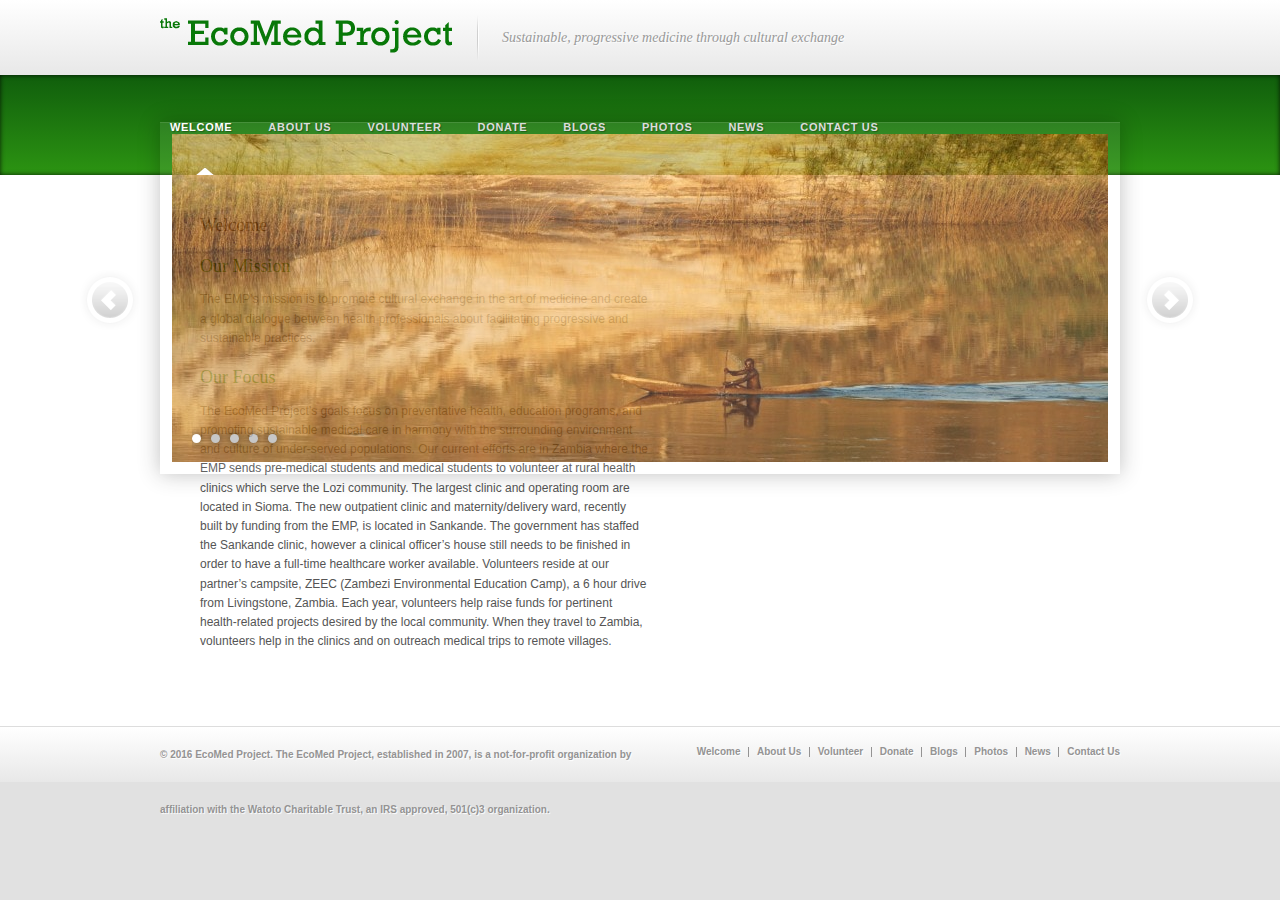
==== commit 2198907b: "About page html cleanup" ====
--- a/index.html
+++ b/index.html
@@ -10,7 +10,7 @@
   <link rel='canonical' href='http://ecomedproject.org/' />
 </head>
 
-<body class="home page page-id-38 page-template page-template-fullpage-php">
+<body>
 
   <div id="headerContainer">
     <div id="header">
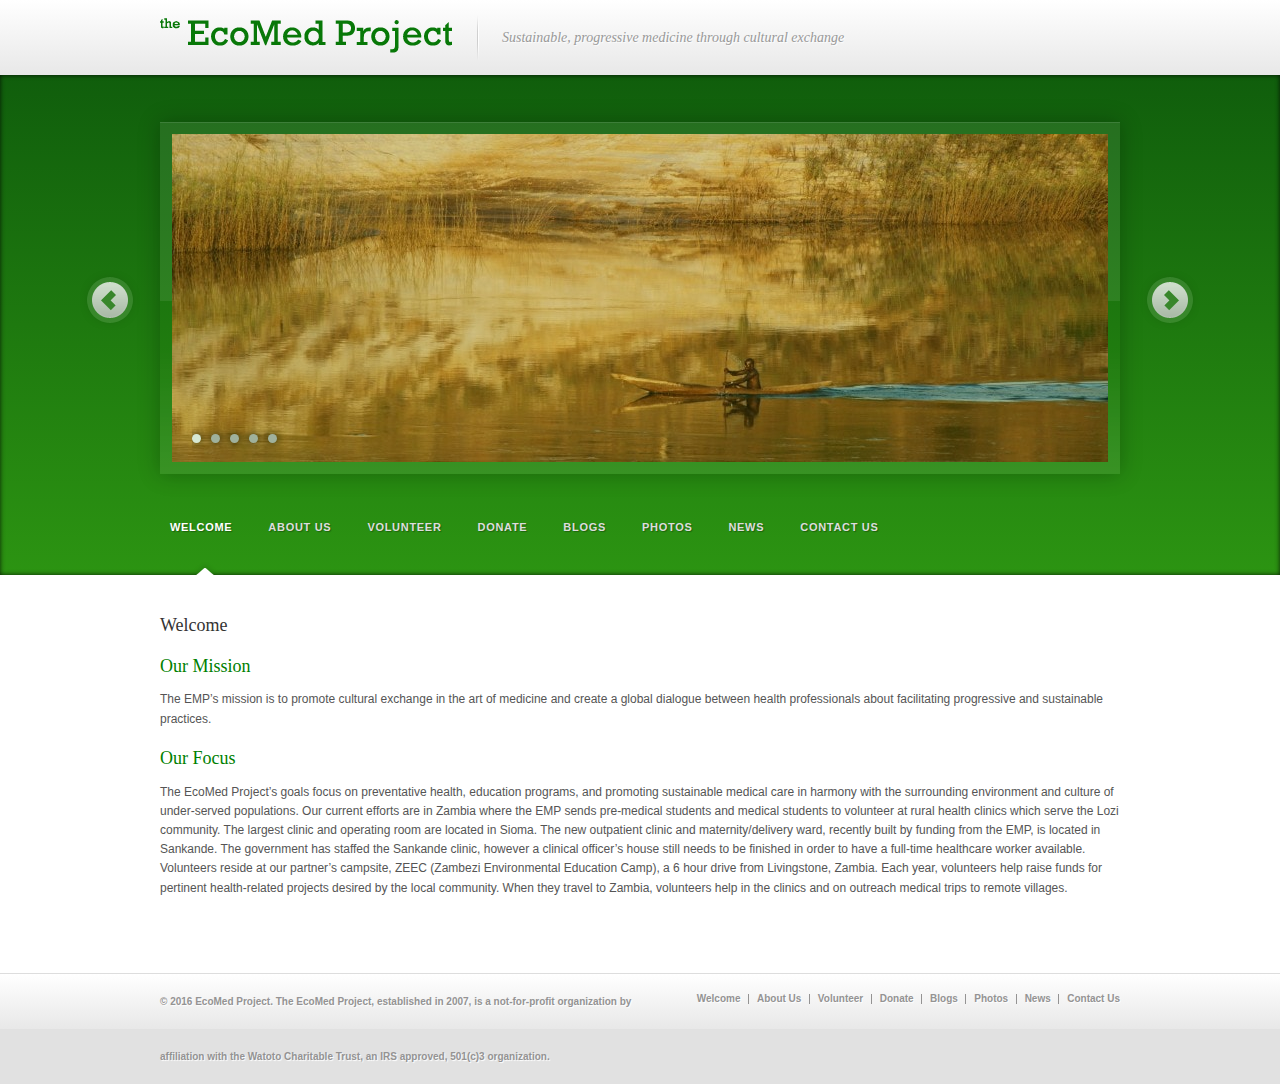
==== commit 4ee805c7: "Adding back body classes" ====
--- a/index.html
+++ b/index.html
@@ -10,7 +10,7 @@
   <link rel='canonical' href='http://ecomedproject.org/' />
 </head>
 
-<body>
+<body class="home page page-template page-template-fullpage-php">
 
   <div id="headerContainer">
     <div id="header">
@@ -97,7 +97,7 @@
             <a href="/">Welcome</a>
           </li>
           <li>
-            <a href="about-us/">About Us</a>
+            <a href="/about-us/">About Us</a>
           </li>
           <li>
             <a href="/volunteer/">Volunteer</a>
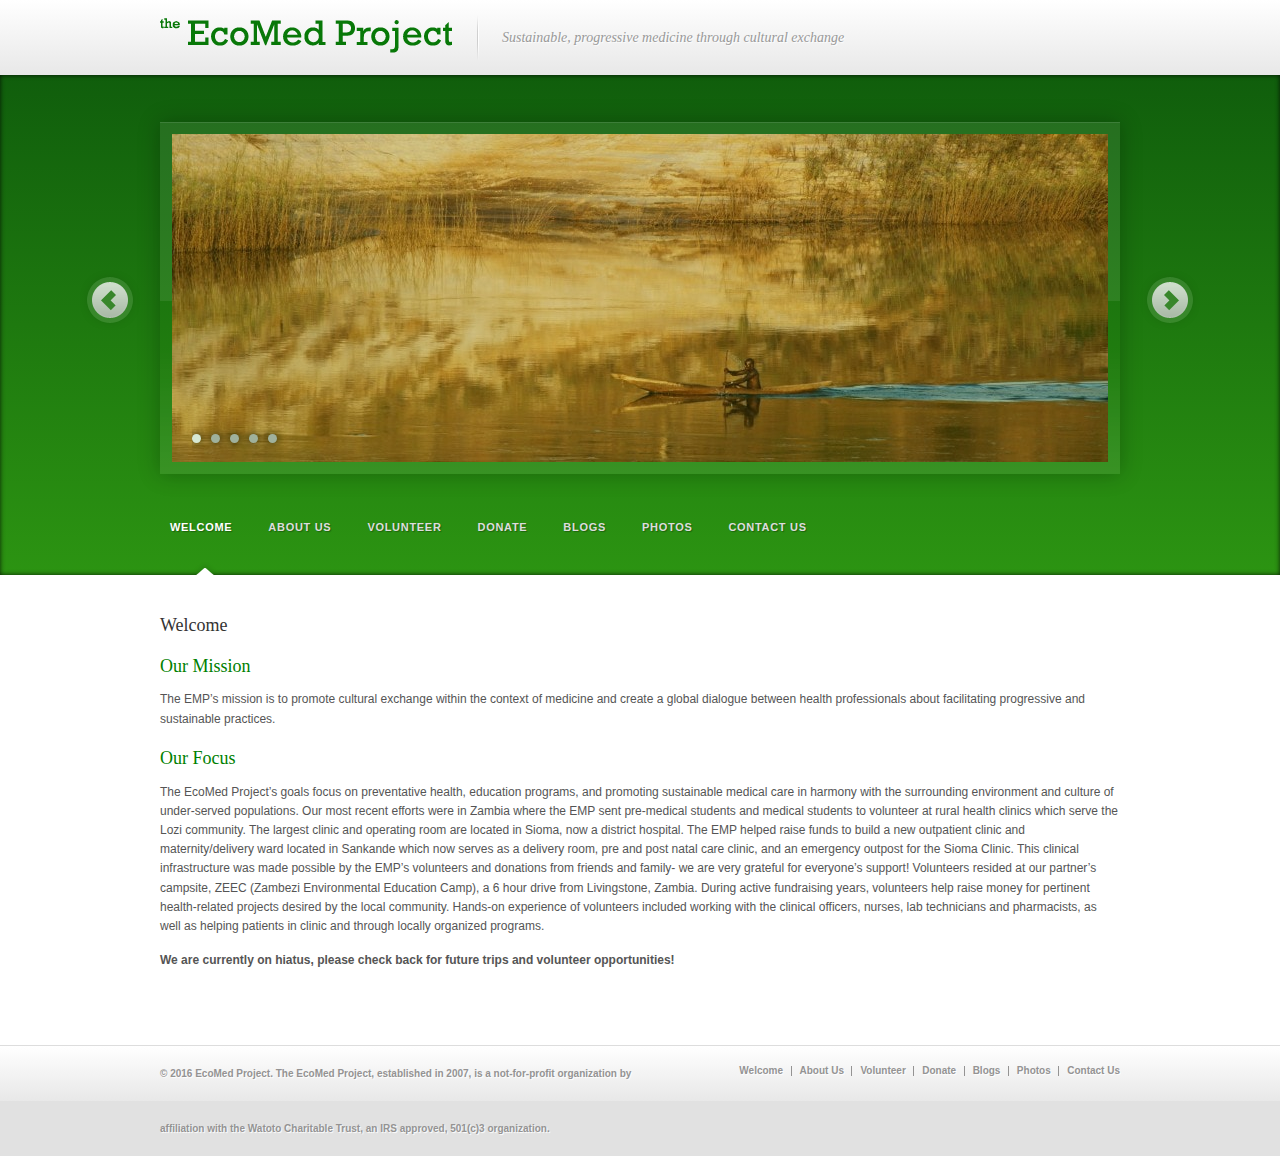
==== commit e7415caa: "About us updates" ====
--- a/index.html
+++ b/index.html
@@ -112,9 +112,6 @@
             <a href="/pages/">Photos</a>
           </li>
           <li>
-            <a href="/news/">News</a>
-          </li>
-          <li>
             <a href="/contact/">Contact Us</a>
           </li>
         </ul>
@@ -134,13 +131,12 @@
         
         <div class="entry">
           <h2><span style="color: #008000;">Our Mission</span></h2>
-          <p>The EMP&#8217;s mission is to promote cultural exchange in the art
-of medicine and create a global dialogue between health professionals about
-facilitating progressive and sustainable practices.
+          <p>The EMP’s mission is to promote cultural exchange within the context of medicine and create a global dialogue between health professionals about facilitating progressive and sustainable practices.
           </p>
           <h2><span style="color: #008000;">Our Focus</span></h2>
-          <p>The EcoMed Project’s goals focus on preventative health, education
-programs, and promoting sustainable medical care in harmony with the surrounding environment and culture of under-served populations. Our current efforts are in Zambia where the EMP sends pre-medical students and medical students to volunteer at rural health clinics which serve the Lozi community. The largest clinic and operating room are located in Sioma. The new outpatient clinic and maternity/delivery ward, recently built by funding from the EMP, is located in Sankande. The government has staffed the Sankande clinic, however a clinical officer’s house still needs to be finished in order to have a full-time healthcare worker available. Volunteers reside at our partner’s campsite, ZEEC (Zambezi Environmental Education Camp), a 6 hour drive from Livingstone, Zambia. Each year, volunteers help raise funds for pertinent health-related projects desired by the local community. When they travel to Zambia, volunteers help in the clinics and on outreach medical trips to remote villages.</p>
+          <p>The EcoMed Project’s goals focus on preventative health, education programs, and promoting sustainable medical care in harmony with the surrounding environment and culture of under-served populations. Our most recent efforts were in Zambia where the EMP sent pre-medical students and medical students to volunteer at rural health clinics which serve the Lozi community. The largest clinic and operating room are located in Sioma, now a district hospital. The EMP helped raise funds to build a new outpatient clinic and maternity/delivery ward located in Sankande which now serves as a delivery room, pre and post natal care clinic, and an emergency outpost for the Sioma Clinic.  This clinical infrastructure was made possible by the EMP’s volunteers and donations from friends and family- we are very grateful for everyone’s support!  Volunteers resided at our partner’s campsite, ZEEC (Zambezi Environmental Education Camp), a 6 hour drive from Livingstone, Zambia. During active fundraising years, volunteers help raise money for pertinent health-related projects desired by the local community. Hands-on experience of volunteers included working with the clinical officers, nurses, lab technicians and pharmacists, as well as helping patients in clinic and through locally organized programs.</p>
+
+          <p><strong>We are currently on hiatus, please check back for future trips and volunteer opportunities!</strong></p>
 
         </div>
       </div><!--end main-->
@@ -162,7 +158,6 @@
           <li><a href="/donate/">Donate</a></li>
           <li><a href="/blogs/">Blogs</a></li>
           <li><a href="/pages/">Photos</a></li>
-          <li><a href="/news/">News</a></li>
           <li><a href="/contact/">Contact Us</a></li>
         </ul>
       </div> 
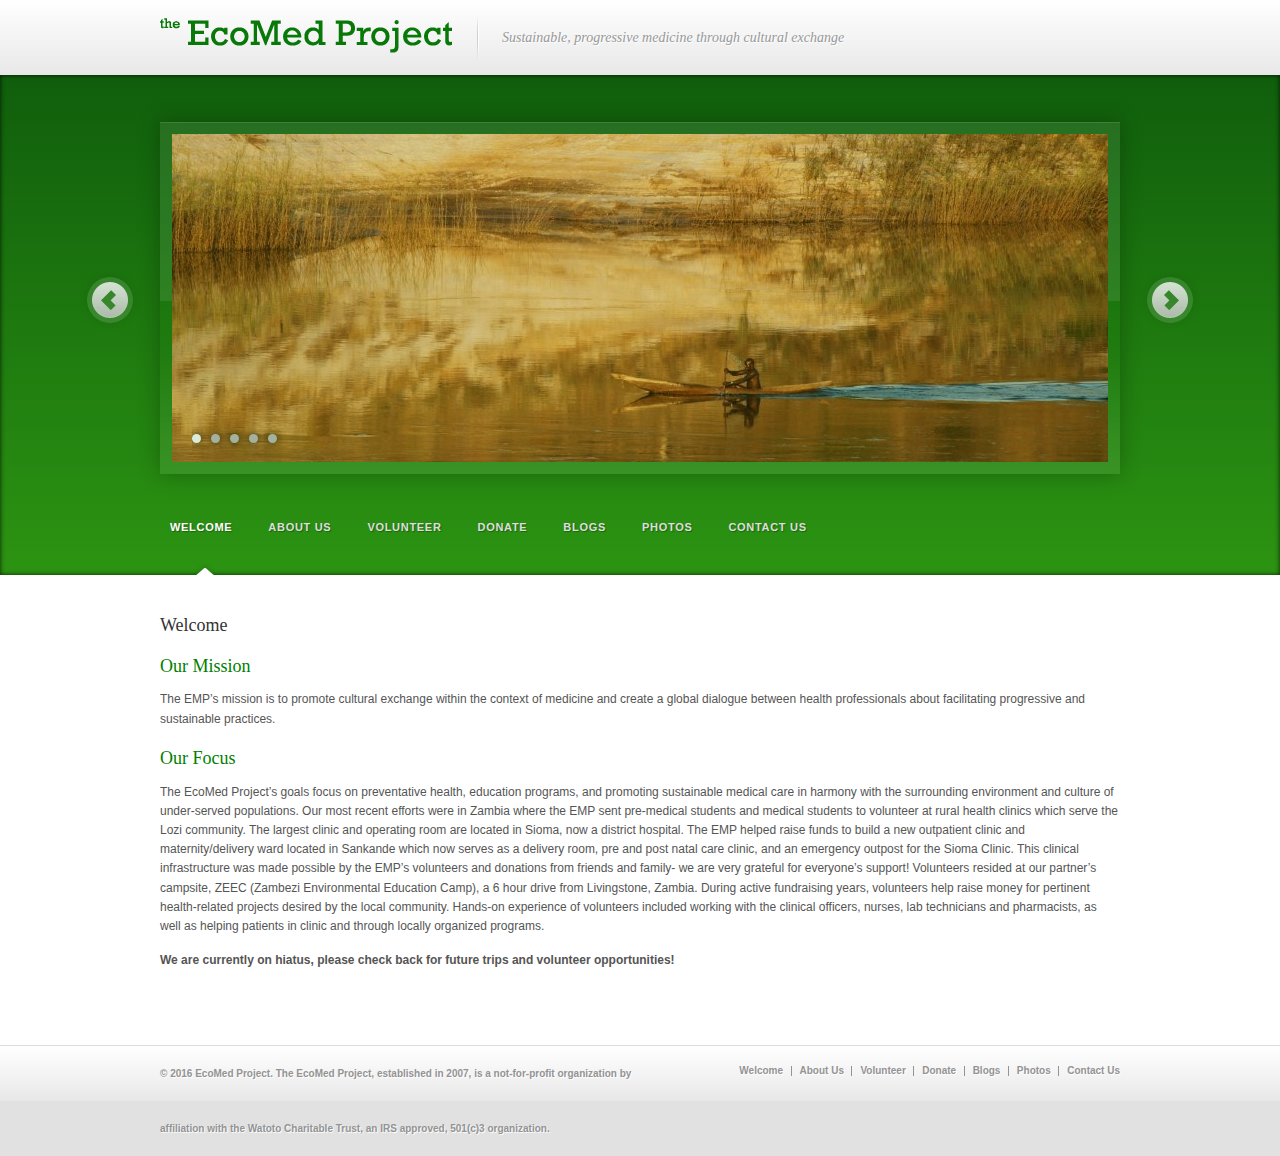
==== commit 680176f2: "Tiny edits" ====
--- a/index.html
+++ b/index.html
@@ -109,7 +109,7 @@
             <a href="/blogs/">Blogs</a>
           </li>
           <li>
-            <a href="/pages/">Photos</a>
+            <a href="/photos/">Photos</a>
           </li>
           <li>
             <a href="/contact/">Contact Us</a>
@@ -157,7 +157,7 @@
           <li><a href="/volunteer/">Volunteer</a></li>
           <li><a href="/donate/">Donate</a></li>
           <li><a href="/blogs/">Blogs</a></li>
-          <li><a href="/pages/">Photos</a></li>
+          <li><a href="/photos/">Photos</a></li>
           <li><a href="/contact/">Contact Us</a></li>
         </ul>
       </div> 
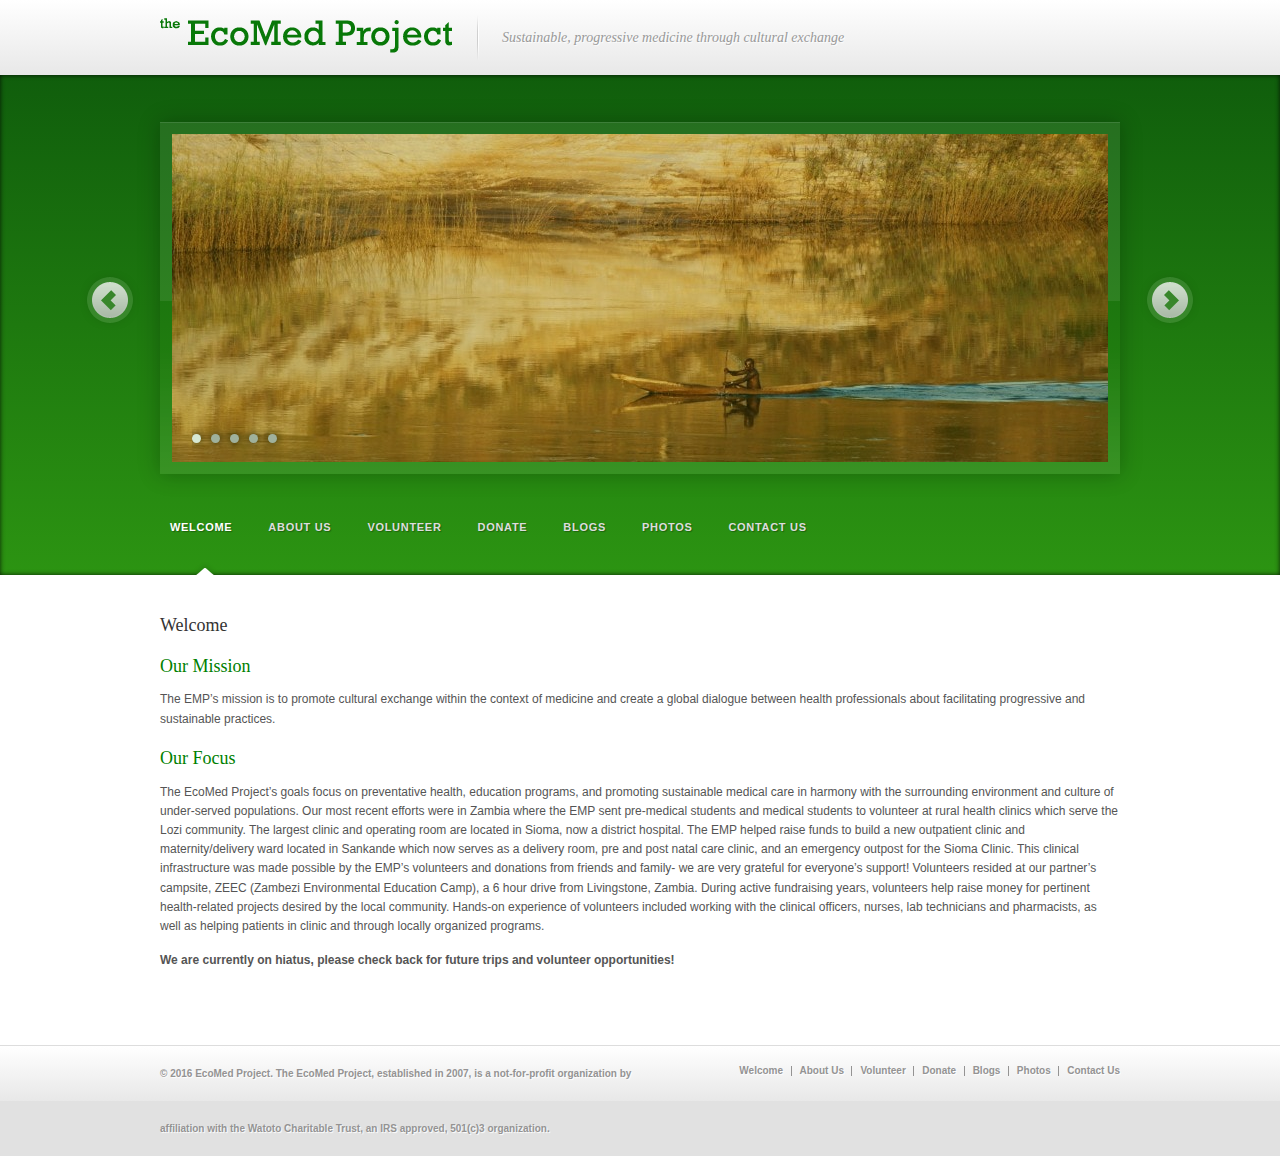
==== commit 6f9bbf40: "Clean up" ====
--- a/index.html
+++ b/index.html
@@ -58,28 +58,6 @@
               <img width="936" height="328" src="/static/img/slider/maryandkids-936x328.jpg" class="attachment-slider wp-post-image" alt="Mary and Kids" title="" />
             </a>
           </li>
-
-<!--           <li><a href="http://ecomedproject.org/2012/09/welcome-19/"><img width="936" height="328" src="http://ecomedproject.org/wp-content/uploads/2012/09/boat-936x328.jpg" class="attachment-slider wp-post-image" alt="boat" title="" /></a></li>
-          <li><a href="http://ecomedproject.org/2012/09/welcome-18/"><img width="936" height="328" src="http://ecomedproject.org/wp-content/uploads/2012/09/liza-936x328.jpg" class="attachment-slider wp-post-image" alt="liza" title="" /></a></li>
-          <li><a href="http://ecomedproject.org/2012/09/welcome-17/"><img width="936" height="328" src="http://ecomedproject.org/wp-content/uploads/2012/09/momandchild1-936x328.jpg" class="attachment-slider wp-post-image" alt="momandchild1" title="" /></a></li>
-          <li><a href="http://ecomedproject.org/2012/09/welcome-16/"><img width="936" height="328" src="http://ecomedproject.org/wp-content/uploads/2012/09/Clinic2-936x328.jpg" class="attachment-slider wp-post-image" alt="Clinic2" title="" /></a></li>
-          <li><a href="http://ecomedproject.org/2012/09/welcome-15/"><img width="936" height="328" src="http://ecomedproject.org/wp-content/uploads/2012/09/Clinic1-936x328.jpg" class="attachment-slider wp-post-image" alt="Clinic1" title="" /></a></li>
-          <li><a href="http://ecomedproject.org/2012/09/welcome-14/"><img width="800" height="328" src="http://ecomedproject.org/wp-content/uploads/2012/09/groupandclinic-800x328.jpg" class="attachment-slider wp-post-image" alt="groupandclinic" title="" /></a></li>
-          <li><a href="http://ecomedproject.org/2012/09/welcome-13/"><img width="936" height="328" src="http://ecomedproject.org/wp-content/uploads/2012/09/groupshot-936x328.jpg" class="attachment-slider wp-post-image" alt="groupshot" title="" /></a></li>
-          <li><a href="http://ecomedproject.org/2012/09/welcome-12/"><img width="936" height="328" src="http://ecomedproject.org/wp-content/uploads/2012/09/groupzstaff-936x328.jpg" class="attachment-slider wp-post-image" alt="groupzstaff" title="" /></a></li>
-          <li><a href="http://ecomedproject.org/2012/09/welcome-11/"><img width="936" height="328" src="http://ecomedproject.org/wp-content/uploads/2012/09/janeandmegan-936x328.jpg" class="attachment-slider wp-post-image" alt="janeandmegan" title="" /></a></li>
-          <li><a href="http://ecomedproject.org/2012/09/welcome-10/"><img width="936" height="328" src="http://ecomedproject.org/wp-content/uploads/2012/09/kid-936x328.jpg" class="attachment-slider wp-post-image" alt="kid" title="" /></a></li>
-          <li><a href="http://ecomedproject.org/2012/09/welcome-9/"><img width="936" height="328" src="http://ecomedproject.org/wp-content/uploads/2012/09/landscape-936x328.jpg" class="attachment-slider wp-post-image" alt="landscape" title="" /></a></li>
-          <li><a href="http://ecomedproject.org/2012/09/welcome-8/"><img width="604" height="328" src="http://ecomedproject.org/wp-content/uploads/2012/09/Lisa_Elizabeth_Maya_Patients-604x328.jpg" class="attachment-slider wp-post-image" alt="Lisa_Elizabeth_Maya_Patients" title="" /></a></li>
-          <li><a href="http://ecomedproject.org/2012/09/welcome-7/"><img width="936" height="328" src="http://ecomedproject.org/wp-content/uploads/2012/09/me-and-girls-936x328.jpg" class="attachment-slider wp-post-image" alt="me-and-girls" title="" /></a></li>
-          <li><a href="http://ecomedproject.org/2012/09/welcome-6/"><img width="936" height="328" src="http://ecomedproject.org/wp-content/uploads/2012/09/maryandkids-936x328.jpg" class="attachment-slider wp-post-image" alt="maryandkids" title="" /></a></li>
-          <li><a href="http://ecomedproject.org/2012/09/welcome-5/"><img width="936" height="328" src="http://ecomedproject.org/wp-content/uploads/2012/09/Outpatient_Wait_line2-936x328.jpg" class="attachment-slider wp-post-image" alt="Outpatient_Wait_line2" title="" /></a></li>
-          <li><a href="http://ecomedproject.org/2012/09/welcome-4/"><img width="936" height="328" src="http://ecomedproject.org/wp-content/uploads/2012/09/postdeworming1-936x328.jpg" class="attachment-slider wp-post-image" alt="postdeworming1" title="" /></a></li>
-          <li><a href="http://ecomedproject.org/2012/09/welcome-3/"><img width="936" height="328" src="http://ecomedproject.org/wp-content/uploads/2012/09/siomafalls1-936x328.jpg" class="attachment-slider wp-post-image" alt="siomafalls1" title="" /></a></li>
-          <li><a href="http://ecomedproject.org/2012/09/welcome-2/"><img width="936" height="328" src="http://ecomedproject.org/wp-content/uploads/2012/09/sunset1-936x328.jpg" class="attachment-slider wp-post-image" alt="sunset1" title="" /></a></li>
-          <li><a href="http://ecomedproject.org/2012/09/welcome/"><img width="936" height="328" src="http://ecomedproject.org/wp-content/uploads/2012/09/takingBP1-936x328.jpg" class="attachment-slider wp-post-image" alt="takingBP1" title="" /></a></li>
-          <li><a href="http://ecomedproject.org/2012/09/test/"><img width="936" height="328" src="http://ecomedproject.org/wp-content/uploads/2012/09/truckandgirls1-936x328.jpg" class="attachment-slider wp-post-image" alt="truckandgirls1" title="" /></a></li>
-          <li><a href="http://ecomedproject.org/2012/09/homeimage/"><img width="936" height="328" src="http://ecomedproject.org/wp-content/uploads/2012/09/working1-936x328.jpg" class="attachment-slider wp-post-image" alt="working1" title="" /></a></li> -->
         </ul>
         <ul class="pxs_thumbnails"></ul>
         <div class="pxs_navigation">
